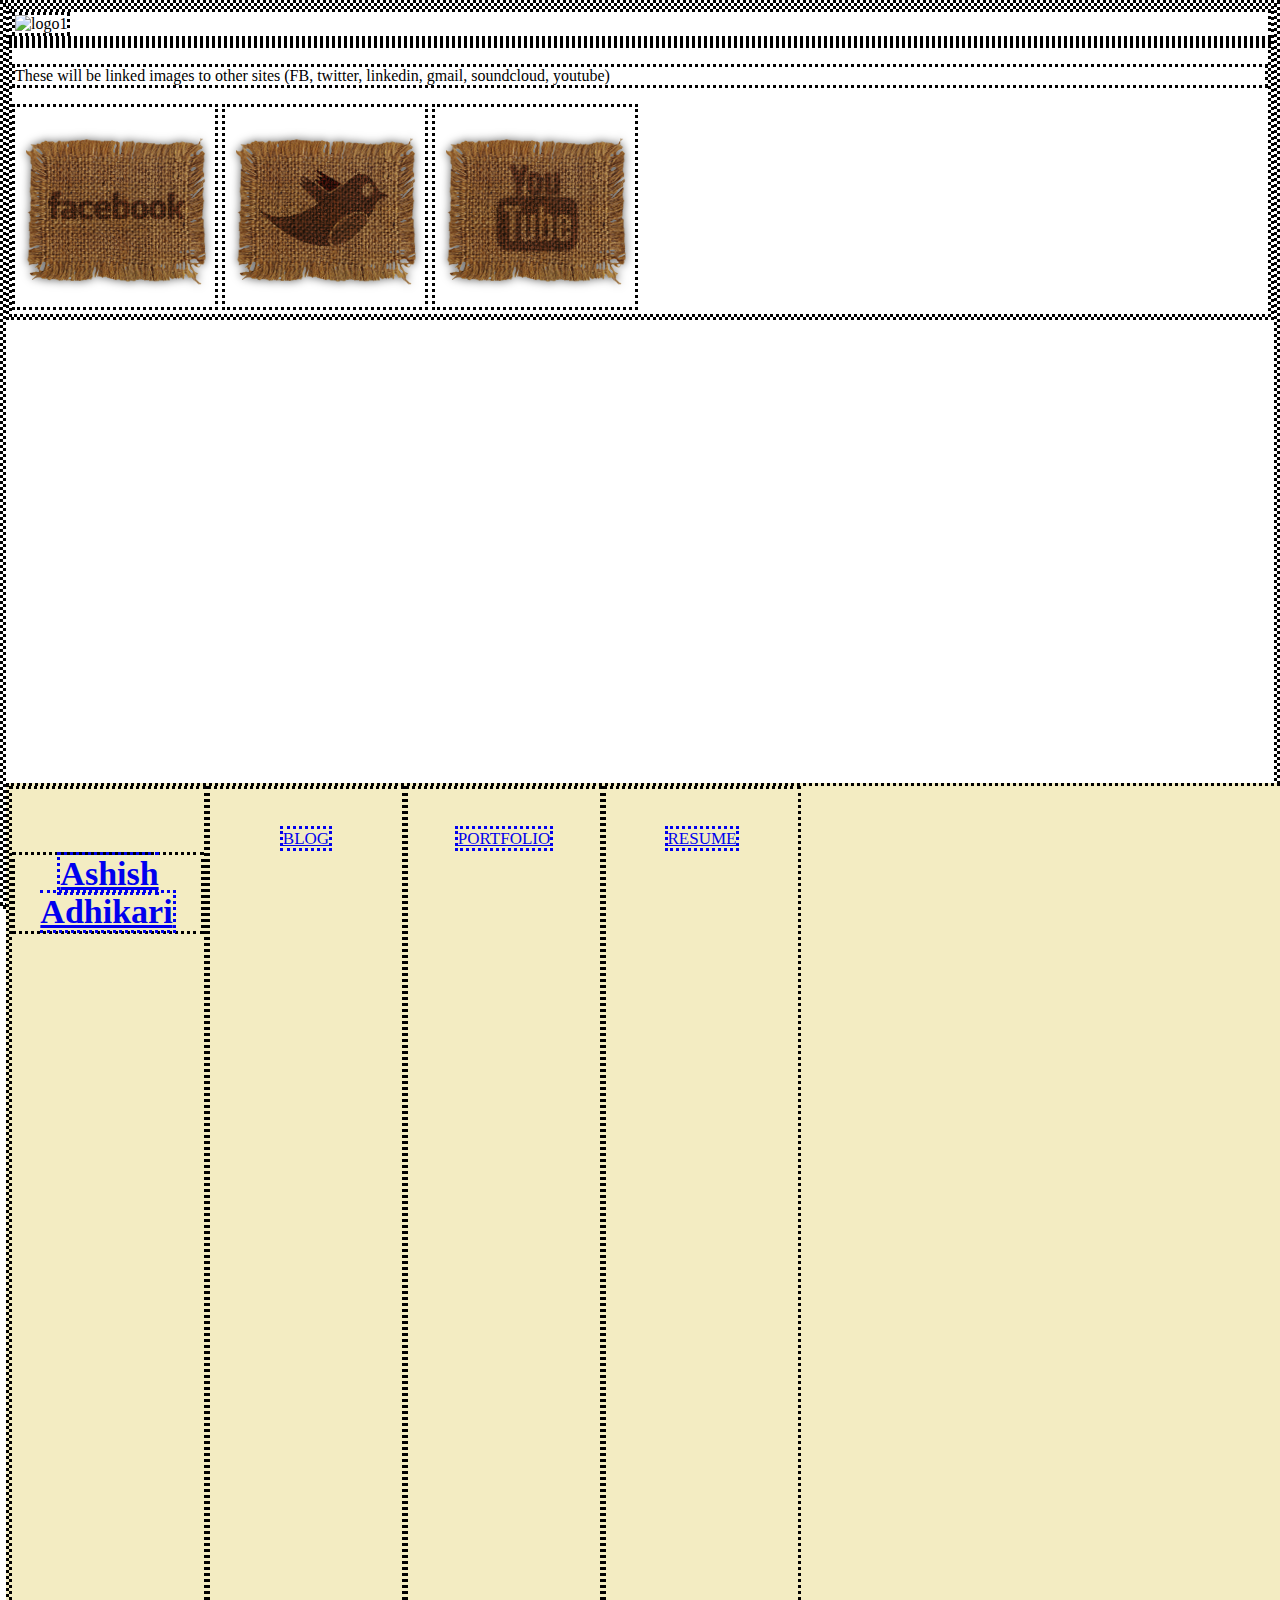
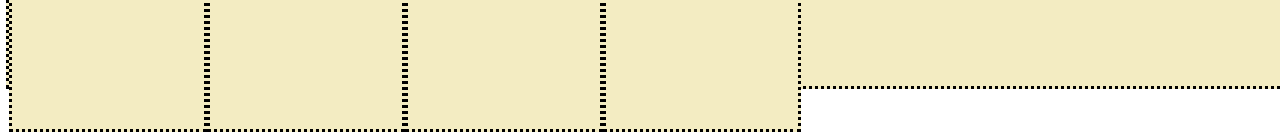
==== index.html @ 72137e71 "images for the logos added as png files" ====
<!DOCTYPE html>
<html lang="en">
<head>
<link rel="stylesheet"  href="./CSS/index.css" type="text/css"/>
<link rel="stylesheet" href="CSS/about.css" type="text/css">

<title>Ashish Adhikari - Homepage</title>
</head>

<body>

<div class="logocontainer">
	<div> <img id="logo" src="./Images/Logo.jpg" alt="logo1">
	</div>
	<div id="quote">
	</div>
	<div id="sociallinks">
		<p>These will be linked images to other sites (FB, twitter, linkedin, gmail, soundcloud, youtube)</p>
		<img class="logo1" id="facebook" src="./Images/facebook.png" alt="facebook">
		<img class="logo1" id="twitter" src="./Images/twitter.png" alt="logo1">
		<img class="logo1" id="youtube" src="./Images/you-tube.png" alt="logo1">
	</div>
</div>


<div id="navbar">
    <div class="navblock">
	<h1> <a href="./index.html">Ashish Adhikari </a></h1>
</div>

	<div class="navblock">
		<a href="./blog.html">BLOG</a>
	 </div>
	 <div class="navblock">
		<a href="./portfolio.html">PORTFOLIO</a>
	 </div>
	 <div class="navblock">
		<a href="./resume.html">RESUME</a>
	 </div>
</div>	


</body>
</html>
---- CSS/index.css ----
*{
    border-style:solid
}
html, body {height: 100%;
    		margin: 0;
    	}
#navbar{top:87%;
    display:inline-block;
	position:fixed;
        
}



.navblock{
font-family:"Impact";
 display:inline-block;
	position:static;
	top:87%;
	width:33%;
	height:90%;
	float:right;
	z-index:2;
	text-align:left;
        background-color:#F3ecc2;
}
#navbar:hover{
    top:5%;
}

.navblock:hover{
  background-color:#aedddd;
  
  
}
.navblock:active{
    background-color:#F3ecc2
}
---- CSS/about.css ----
*{border-style:dotted;}

 html, body{
     margin-left:auto;
     margin-right:auto;
    	}

/*PAGE TITLE*/
#pagetitle h1 {
font-family:"Impact";
text-align:center;
}

/*Left Margin*/
#leftmargin{
    height:100%;
    width:23%;
    background-color:red;
    display:block;
    position:relative;
    float:left;
}
/*BLURB WORK*/
.blurb{
margin-left:100px;
padding-left:50px;
width:66%;
}
#currrentcontainer{
    float:right;
    z-index:2;
display:block;
    
}
/*NAVBAR CONTAINER*/
#navbarcontainer{
display:block;
	position:fixed;
	top:87%;
	width:100%;
	height:10%;
	z-index:1;
	background-color:#F3ecc2;
 }
#navbar{

	margin-right:30px;
	background-color:white;
	display:inline-block;
	width:100%;
	height:100%;
	position:absolute;
	z-index:auto;
	background-color:#F3ecc2;
}


#navbar div{
font-family:"Impact";
text-align:center;
 float:left;
 width:15%;
 height:100%;
 padding-top:40px;
 font-size:17px;
}

#name{
        font-family:"Impact";
	padding-left:80px;
	width:33%;
	height:90%;
	float:left;
	z-index:2;
	text-align:left;
}
#pictures:hover{
 background-color:#4e7676;
}
#words:hover{
 background-color:#aedddd;
}
#photos:hover{
 background-color:#c4dddd;
}
#about:hover{
 background-color:#336464;
}
#name:hover{
 background-color:#red;
 }
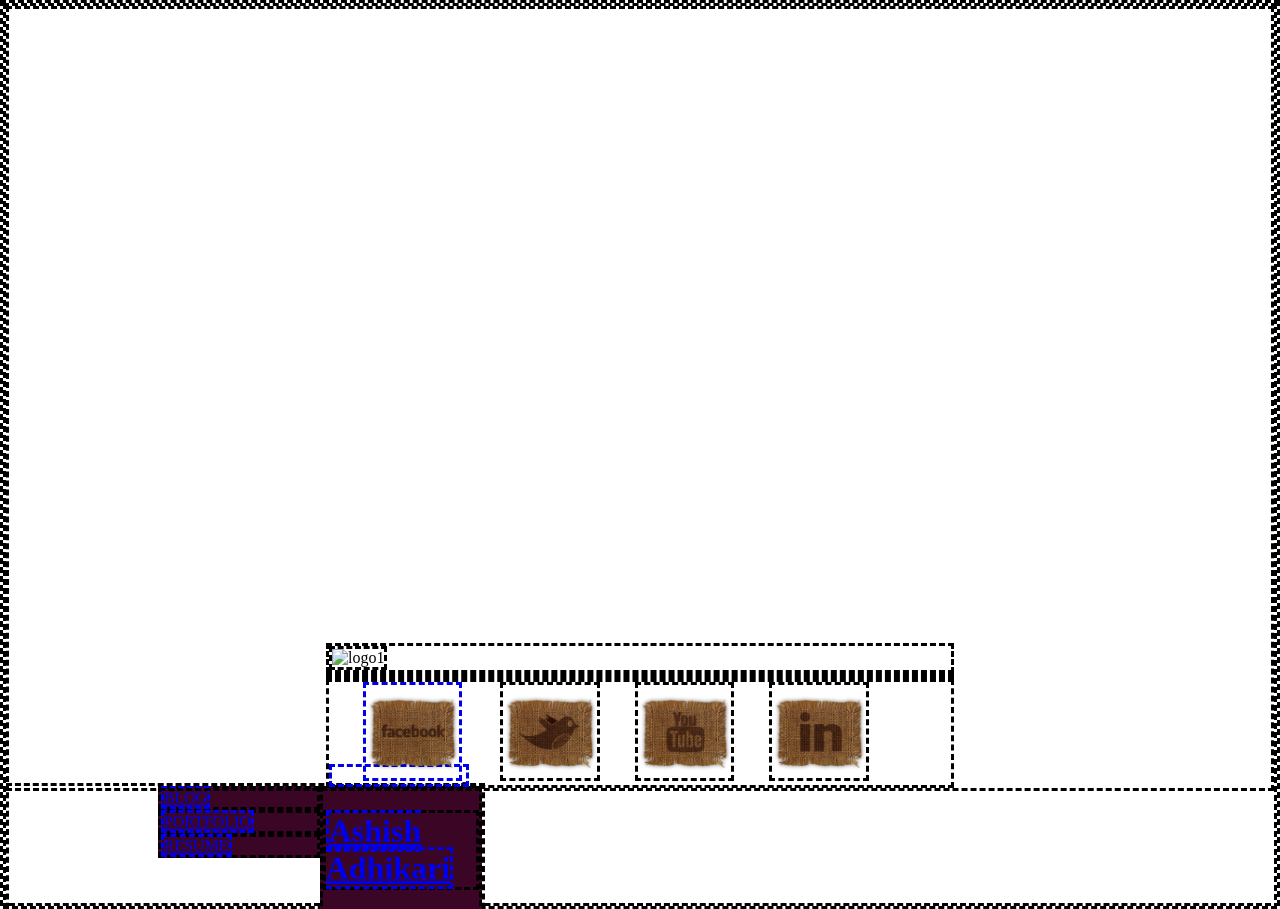
==== commit 318b48b9: "a little cleaner setup of the backround images...still not working yet though" ====
--- a/index.html
+++ b/index.html
@@ -2,12 +2,11 @@
 <html lang="en">
 <head>
 <link rel="stylesheet"  href="./CSS/index.css" type="text/css"/>
-<link rel="stylesheet" href="CSS/about.css" type="text/css">
 
 <title>Ashish Adhikari - Homepage</title>
 </head>
 
-<body>
+<body background = "./Images/"background-image.jpg"">
 
 <div class="logocontainer">
 	<div> <img id="logo" src="./Images/Logo.jpg" alt="logo1">
@@ -15,10 +14,11 @@
 	<div id="quote">
 	</div>
 	<div id="sociallinks">
-		<p>These will be linked images to other sites (FB, twitter, linkedin, gmail, soundcloud, youtube)</p>
-		<img class="logo1" id="facebook" src="./Images/facebook.png" alt="facebook">
-		<img class="logo1" id="twitter" src="./Images/twitter.png" alt="logo1">
-		<img class="logo1" id="youtube" src="./Images/you-tube.png" alt="logo1">
+		<a href="http://www.facebook.com" ><img class="logo1" id="facebook" src="./Images/facebook.png" alt="facebook"> </a>
+		<img class="logo1" id="twitter" src="./Images/twitter.png" alt="twitter">
+		<img class="logo1" id="youtube" src="./Images/you-tube.png" alt="youtube">
+		<img class="logo1" id="linked in" src="./Images/linked-in.png" alt="linked in">
+
 	</div>
 </div>
 
--- a/CSS/index.css
+++ b/CSS/index.css
@@ -1,16 +1,42 @@
 *{
-    border-style:solid
+    border-style:dashed;
 }
 html, body {height: 100%;
     		margin: 0;
     	}
+
+  body{
+
+
+background-color: #9D18c;
+background-size:100% 100%;
+background-repeat:no-repeat;
+z-index: -1;
+  }
+
 #navbar{top:87%;
     display:inline-block;
 	position:fixed;
         
 }
 
+.logocontainer{
+z-index: 1;
+	padding-left:25%;
+	padding-top: 50%;
+	padding-right:25%;
+	position:relative;
+	background-color:0e0433;
+	background-origin:border-box; 
+}
 
+.logo1{
+	height: 15%;
+	width: 15%;
+	margin-left:5%;
+	background-color:5b7e79;
+	background-origin:border-box; 
+}
 
 .navblock{
 font-family:"Impact";
@@ -22,18 +48,7 @@
 	float:right;
 	z-index:2;
 	text-align:left;
-        background-color:#F3ecc2;
-}
-#navbar:hover{
-    top:5%;
+     background-color:#3b0526;
+     background-origin:border-box;
 }
 
-.navblock:hover{
-  background-color:#aedddd;
-  
-  
-}
-.navblock:active{
-    background-color:#F3ecc2
-}
- 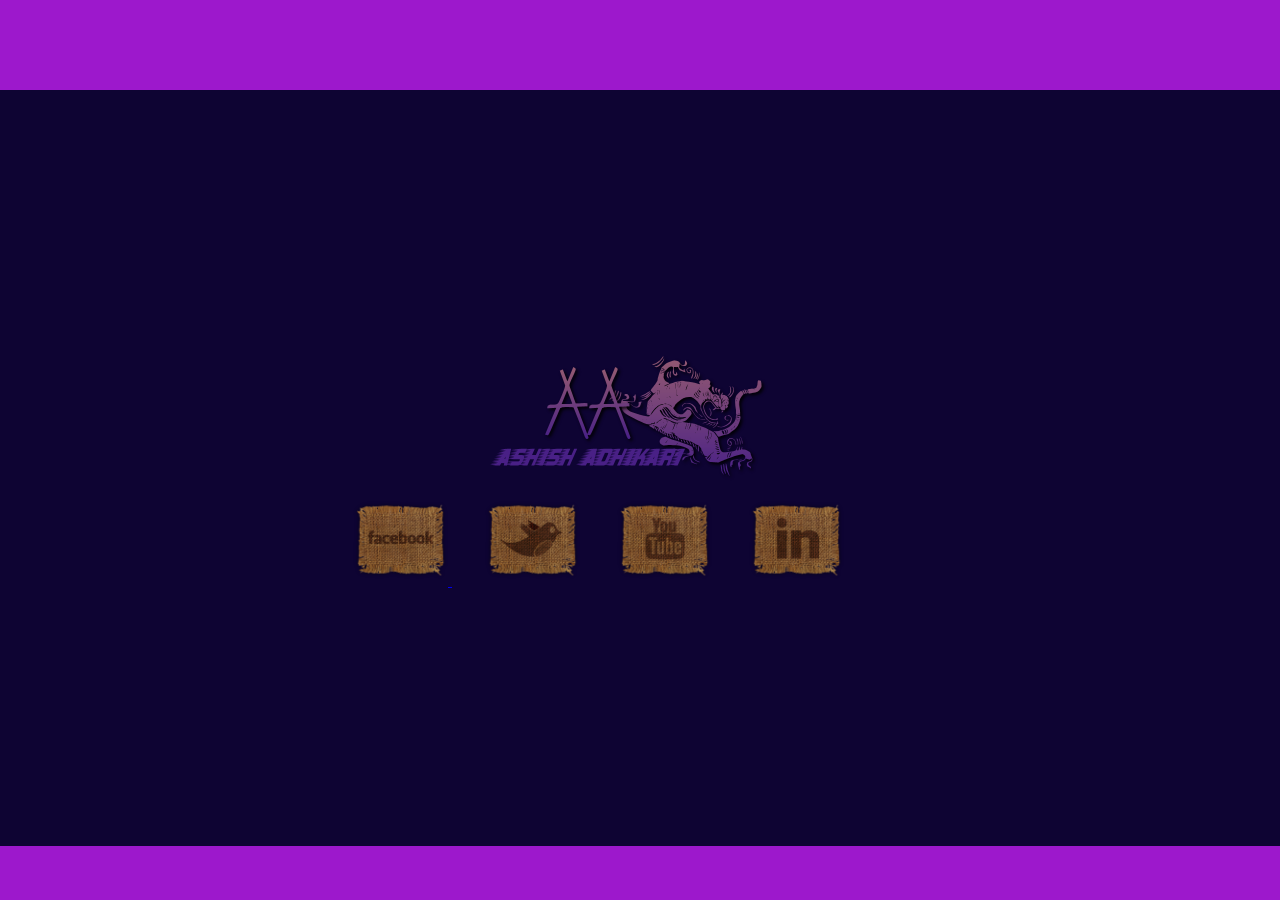
==== commit 0a91b09d: "finally things are starting to work" ====
--- a/index.html
+++ b/index.html
@@ -6,10 +6,10 @@
 <title>Ashish Adhikari - Homepage</title>
 </head>
 
-<body background = "./Images/"background-image.jpg"">
-
+<body>
+<div id="topwrap"></div>
 <div class="logocontainer">
-	<div> <img id="logo" src="./Images/Logo.jpg" alt="logo1">
+	<div> <img id="logo" src="./Images/logo.png" alt="logo1">
 	</div>
 	<div id="quote">
 	</div>
@@ -23,22 +23,3 @@
 </div>
 
 
-<div id="navbar">
-    <div class="navblock">
-	<h1> <a href="./index.html">Ashish Adhikari </a></h1>
-</div>
-
-	<div class="navblock">
-		<a href="./blog.html">BLOG</a>
-	 </div>
-	 <div class="navblock">
-		<a href="./portfolio.html">PORTFOLIO</a>
-	 </div>
-	 <div class="navblock">
-		<a href="./resume.html">RESUME</a>
-	 </div>
-</div>	
-
-
-</body>
-</html>
--- a/CSS/index.css
+++ b/CSS/index.css
@@ -1,6 +1,8 @@
-*{
+/**{
     border-style:dashed;
 }
+
+*/
 html, body {height: 100%;
     		margin: 0;
     	}
@@ -8,47 +10,45 @@
   body{
 
 
-background-color: #9D18c;
+background-color: #9D18cc;
 background-size:100% 100%;
 background-repeat:no-repeat;
 z-index: -1;
   }
 
-#navbar{top:87%;
-    display:inline-block;
+#topwrap{
+	height:10%;
+	background-color: #9d18cc;
+	width:100%;
+}
+.navwrapper{
 	position:fixed;
-        
+    top:80%;
+    width:100%;
+    height:15%;
+
 }
 
 .logocontainer{
 z-index: 1;
 	padding-left:25%;
-	padding-top: 50%;
+	padding-top: 20%;
+	padding-bottom: 20%;
 	padding-right:25%;
 	position:relative;
-	background-color:0e0433;
+	background-color:#0e0433;
 	background-origin:border-box; 
 }
+ #logo{
+ 	padding-left: 25%;
+ 	position:relative;
 
+ }
 .logo1{
-	height: 15%;
+	height: 100%;
 	width: 15%;
 	margin-left:5%;
 	background-color:5b7e79;
 	background-origin:border-box; 
 }
 
-.navblock{
-font-family:"Impact";
- display:inline-block;
-	position:static;
-	top:87%;
-	width:33%;
-	height:90%;
-	float:right;
-	z-index:2;
-	text-align:left;
-     background-color:#3b0526;
-     background-origin:border-box;
-}
-
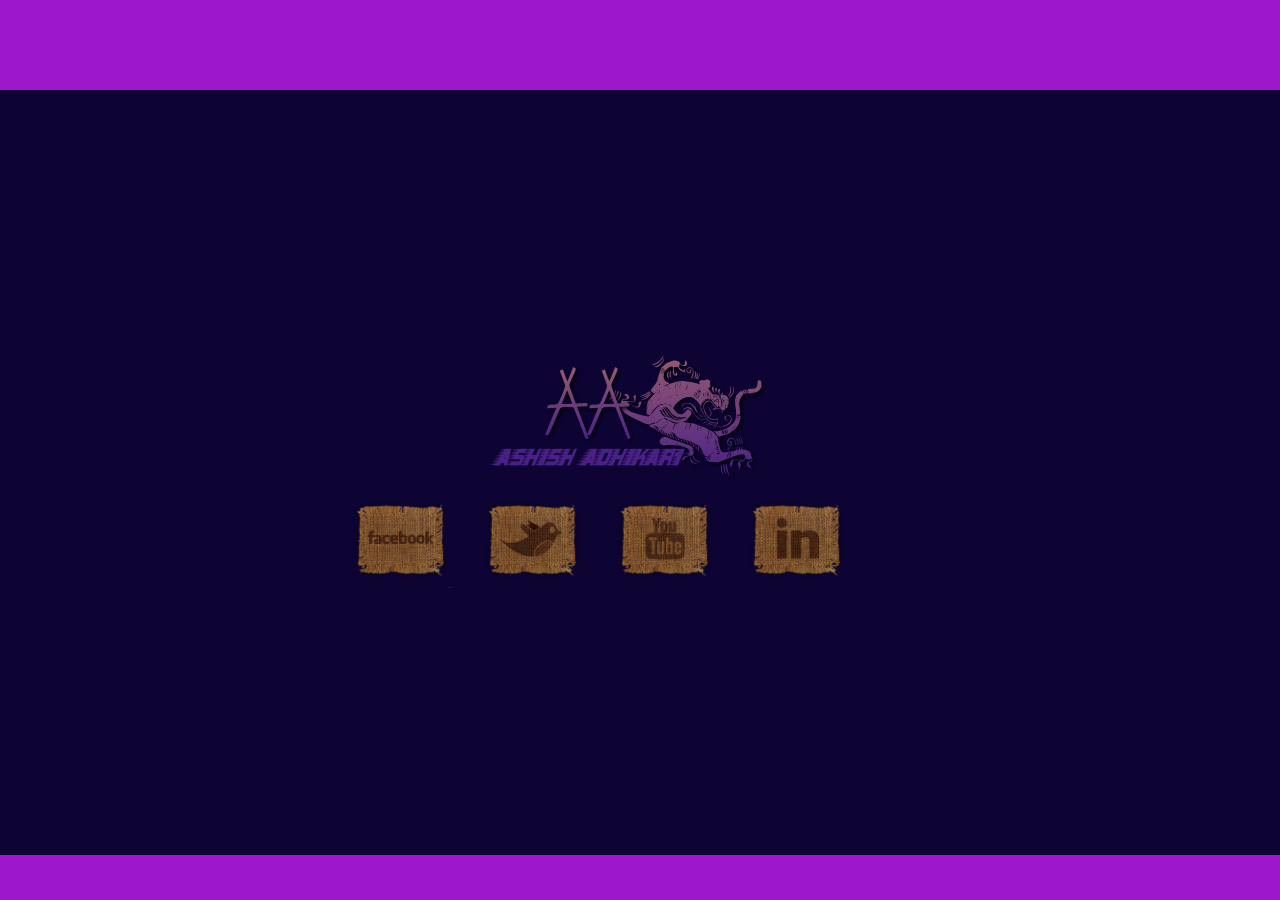
==== commit 44dc8895: "nav bar added, need to edit some more though" ====
--- a/index.html
+++ b/index.html
@@ -23,3 +23,25 @@
 </div>
 
 
+<nav id="navbarwrap">
+	<div class="navbar" id="name">
+		<button>
+			<h1>Ashish Adhikari</h1>
+		</button>
+	</div>
+	<div class="navbar" id="Blog">
+		<button>
+			<h2>Blog</h2>
+		</button>
+	</div>
+	<div class="navbar" id="Portfolio">
+		<button>
+			<h2>Portfolio</h2>
+		</button>
+	</div>
+	<div class="navbar" id="Resume">
+		<button>
+			<h2>Resume</h2>
+		</button>
+	</div>
+</nav>
--- a/CSS/index.css
+++ b/CSS/index.css
@@ -17,17 +17,12 @@
   }
 
 #topwrap{
-	height:10%;
+	min-height: 10%;
+	max-height:10%;
 	background-color: #9d18cc;
 	width:100%;
 }
-.navwrapper{
-	position:fixed;
-    top:80%;
-    width:100%;
-    height:15%;
 
-}
 
 .logocontainer{
 z-index: 1;
@@ -38,6 +33,7 @@
 	position:relative;
 	background-color:#0e0433;
 	background-origin:border-box; 
+	max-height: 25%;
 }
  #logo{
  	padding-left: 25%;
@@ -45,10 +41,52 @@
 
  }
 .logo1{
-	height: 100%;
+	z-index: 2;
+	max-height: 100%;
 	width: 15%;
 	margin-left:5%;
-	background-color:5b7e79;
+	background-color:#0e0433
 	background-origin:border-box; 
 }
 
+#navbarwrap{
+	position:fixed; 
+	top:85%;
+	height:10%;
+	width:100%;
+	background-color: #0e0433;
+	margin-bottom: 40%;
+
+	
+}
+
+#navbarwrap div {
+	position:relative;
+	display: inline-block;
+	margin-left: 10px;
+	max-width: 40%;
+	min-width: 15%;
+	padding-left: 30px;
+
+
+}
+
+#name{
+	width: 30%;
+}
+.navbar button {
+	width:95%;
+	height: 90%;
+}
+button {
+	color:white;
+	background-color: #0e0433;
+	border: none;
+}
+
+button:hover{
+	font-weight: bold;
+	background-color: #000433;
+	-webkit-transform: scale(2);
+}
+	
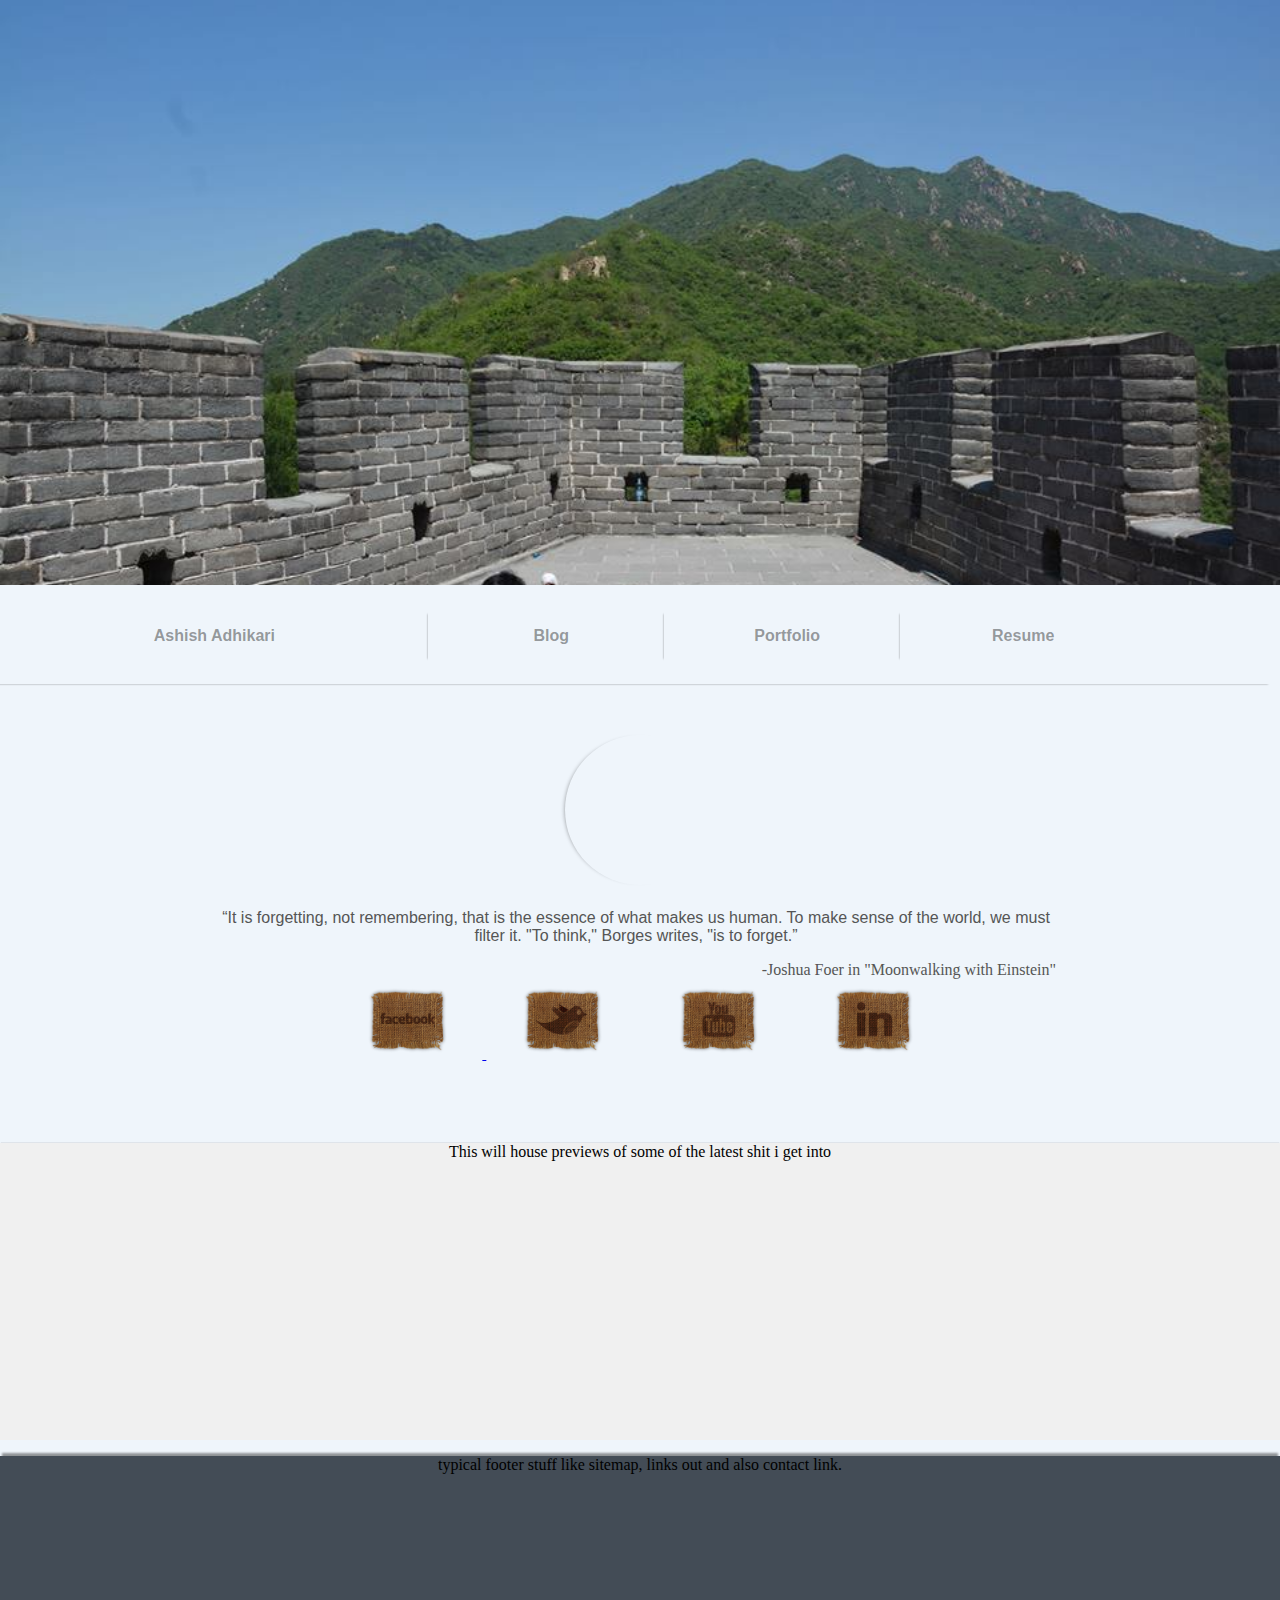
==== commit d93b42ff: "the index page has huge improvements interms of layout and also interms of coloring.....the things t" ====
--- a/index.html
+++ b/index.html
@@ -7,41 +7,59 @@
 </head>
 
 <body>
-<div id="topwrap"></div>
+<div id="topwrap">
+</div>
 <div class="logocontainer">
-	<div> <img id="logo" src="./Images/logo.png" alt="logo1">
+	<div id="logo"> 
 	</div>
-	<div id="quote">
-	</div>
+	<blockquote>
+		<p>
+			“It is forgetting, not remembering, that is the essence of what makes us human. To make sense of the world, we must filter it. "To think," Borges writes, "is to forget.” 
+		</p>
+		<div class="source">
+			-Joshua Foer in "Moonwalking with Einstein"
+		</div>
+	</blockquote>
 	<div id="sociallinks">
-		<a href="http://www.facebook.com" ><img class="logo1" id="facebook" src="./Images/facebook.png" alt="facebook"> </a>
-		<img class="logo1" id="twitter" src="./Images/twitter.png" alt="twitter">
-		<img class="logo1" id="youtube" src="./Images/you-tube.png" alt="youtube">
-		<img class="logo1" id="linked in" src="./Images/linked-in.png" alt="linked in">
-
+		<a href="http://www.facebook.com" >
+			<img class="logo1" id="facebook" src="./CSS/Images/facebook.png" alt="facebook">
+		</a>
+		<a>
+			<img class="logo1" id="twitter" src="./CSS/Images/twitter.png" alt="twitter">
+		</a>
+		<a>
+			<img class="logo1" id="youtube" src="./CSS/Images/you-tube.png" alt="youtube">
+		</a>
+		<a>
+			<img class="logo1" id="linked in" src="./CSS/Images/linked-in.png" alt="linked in">
+		</a>
 	</div>
 </div>
 
 
 <nav id="navbarwrap">
 	<div class="navbar" id="name">
-		<button>
-			<h1>Ashish Adhikari</h1>
-		</button>
+			<h2>Ashish Adhikari</h2>
 	</div>
 	<div class="navbar" id="Blog">
-		<button>
 			<h2>Blog</h2>
-		</button>
 	</div>
 	<div class="navbar" id="Portfolio">
-		<button>
 			<h2>Portfolio</h2>
-		</button>
 	</div>
 	<div class="navbar" id="Resume">
-		<button>
 			<h2>Resume</h2>
-		</button>
 	</div>
 </nav>
+
+<div id="previews">
+	<p>
+		This will house previews of some of the latest shit i get into
+	</p>
+</div>
+	
+<div id="footer">
+	<p>
+		typical footer stuff like sitemap, links out and also contact link.
+	</p>
+</div>--- a/CSS/index.css
+++ b/CSS/index.css
@@ -10,53 +10,99 @@
   body{
 
 
-background-color: #9D18cc;
+background-color: #EFF5FB;
 background-size:100% 100%;
 background-repeat:no-repeat;
 z-index: -1;
   }
 
+/*Below is the CSS for the TOPWRAP */
+
 #topwrap{
-	min-height: 10%;
-	max-height:10%;
-	background-color: #9d18cc;
-	width:100%;
+	min-height:65%;
+	max-height: 65%;
+	background-color:#EFF5FB; 
+	min-width:100%;
+	max-width: 100%;
+	background-image: url(Images/topwrap.jpg);
+	background-repeat:no-repeat;
+	background-size: cover;
+	background-position: center center;
+
 }
 
+/* Below is the CSS for the LOGOCONTAINER */
 
 .logocontainer{
-z-index: 1;
-	padding-left:25%;
-	padding-top: 20%;
-	padding-bottom: 20%;
-	padding-right:25%;
+	padding-top: 150px;
+	margin-left: auto;
+	margin-right: auto;
 	position:relative;
-	background-color:#0e0433;
-	background-origin:border-box; 
-	max-height: 25%;
+	max-height: 50%;
+	width:70%;
+	text-align:center;
 }
  #logo{
- 	padding-left: 25%;
+ 	background-image: url(images/facepic.jpg);
+ 	height:150px;
+ 	width:150px;
+ 	background-repeat:no-repeat;
+ 	background-size: cover;
+ 	background-position: center center;
  	position:relative;
-
+ 	box-shadow: -4px 0 4px -4px rgba(0,0,0,0.4);
+ 	border-radius: 125px;
+ 	margin-left: auto;
+	margin-right: auto;
+ 	
  }
 .logo1{
+	display:inline-block;
 	z-index: 2;
-	max-height: 100%;
-	width: 15%;
-	margin-left:5%;
-	background-color:#0e0433
-	background-origin:border-box; 
+	height:80px;
+	width:80px;
+	padding-left: 4%;
+	padding-right: 4%;
+
+}
+.logo1 img{
+	display:block;
+	box-shadow: -8px 0 2px -2px rgba(0,0,0,0.4);
 }
 
+blockquote {
+	margin: 0;
+	padding: 0;
+	color: #555;
+}
+
+blockquote p {
+
+	font-family:helvetica;
+	font:italic;
+	font-size: 1em;
+	margin: 1.5em 2em 0 1.5em;
+ 	padding: 0;
+
+}
+blockquote .source {
+	text-align: right;
+	font-style: normal;
+	margin-right: 2em;
+	margin-top: 1em;
+}
+
+/* Below is the CSS for the NAVBAR*/
+
 #navbarwrap{
-	position:fixed; 
-	top:85%;
-	height:10%;
+	position:absolute; 
+	top:68%;
+	height:8%;
 	width:100%;
-	background-color: #0e0433;
+	background-color: ##EFF5FB;
 	margin-bottom: 40%;
-
+	margin-left: -10px;
+	box-shadow: 0 2px 2px -2px rgba(0,0,0,0.4);
 	
 }
 
@@ -68,25 +114,47 @@
 	min-width: 15%;
 	padding-left: 30px;
 
+}
+
+.navbar{
+	box-shadow: -2px 0 2px -2px rgba(0,0,0,0.4);
+}
+#name{
+	width: 30%;
 
 }
-
-#name{
-	width: 30%;
-}
-.navbar button {
+.navbar h2 {
 	width:95%;
 	height: 90%;
+	text-align: center;
+	
 }
-button {
-	color:white;
-	background-color: #0e0433;
-	border: none;
+h2 {
+	color:rgba(0,0,0,0.4);
+	background-color: ##EFF5FB;
+	border: solid 2px #EFF5FB ;
+	font-family:helvetica;
+	font-size: 1em;
+}
+/*Below is the CSS for the PREVIEWS*/
+
+#previews{
+	position:relative;
+	width:100%;
+	height:33%;
+	background-color:#f0f0f0;
+	margin-top: 80px;
+	box-shadow: 0 -1px 1px -1px rgba(0,0,0,0.4);
+	text-align: center;
 }
 
-button:hover{
-	font-weight: bold;
-	background-color: #000433;
-	-webkit-transform: scale(2);
+/*Below is the CSS for the FOOTER*/
+
+#footer{
+	position:relative;
+	width:100%;
+	height:20%;
+	background-color:#434c56;
+	box-shadow: 0 -5px 2px -2px rgba(0,0,0,0.4);
+	text-align: center;
 }
-	
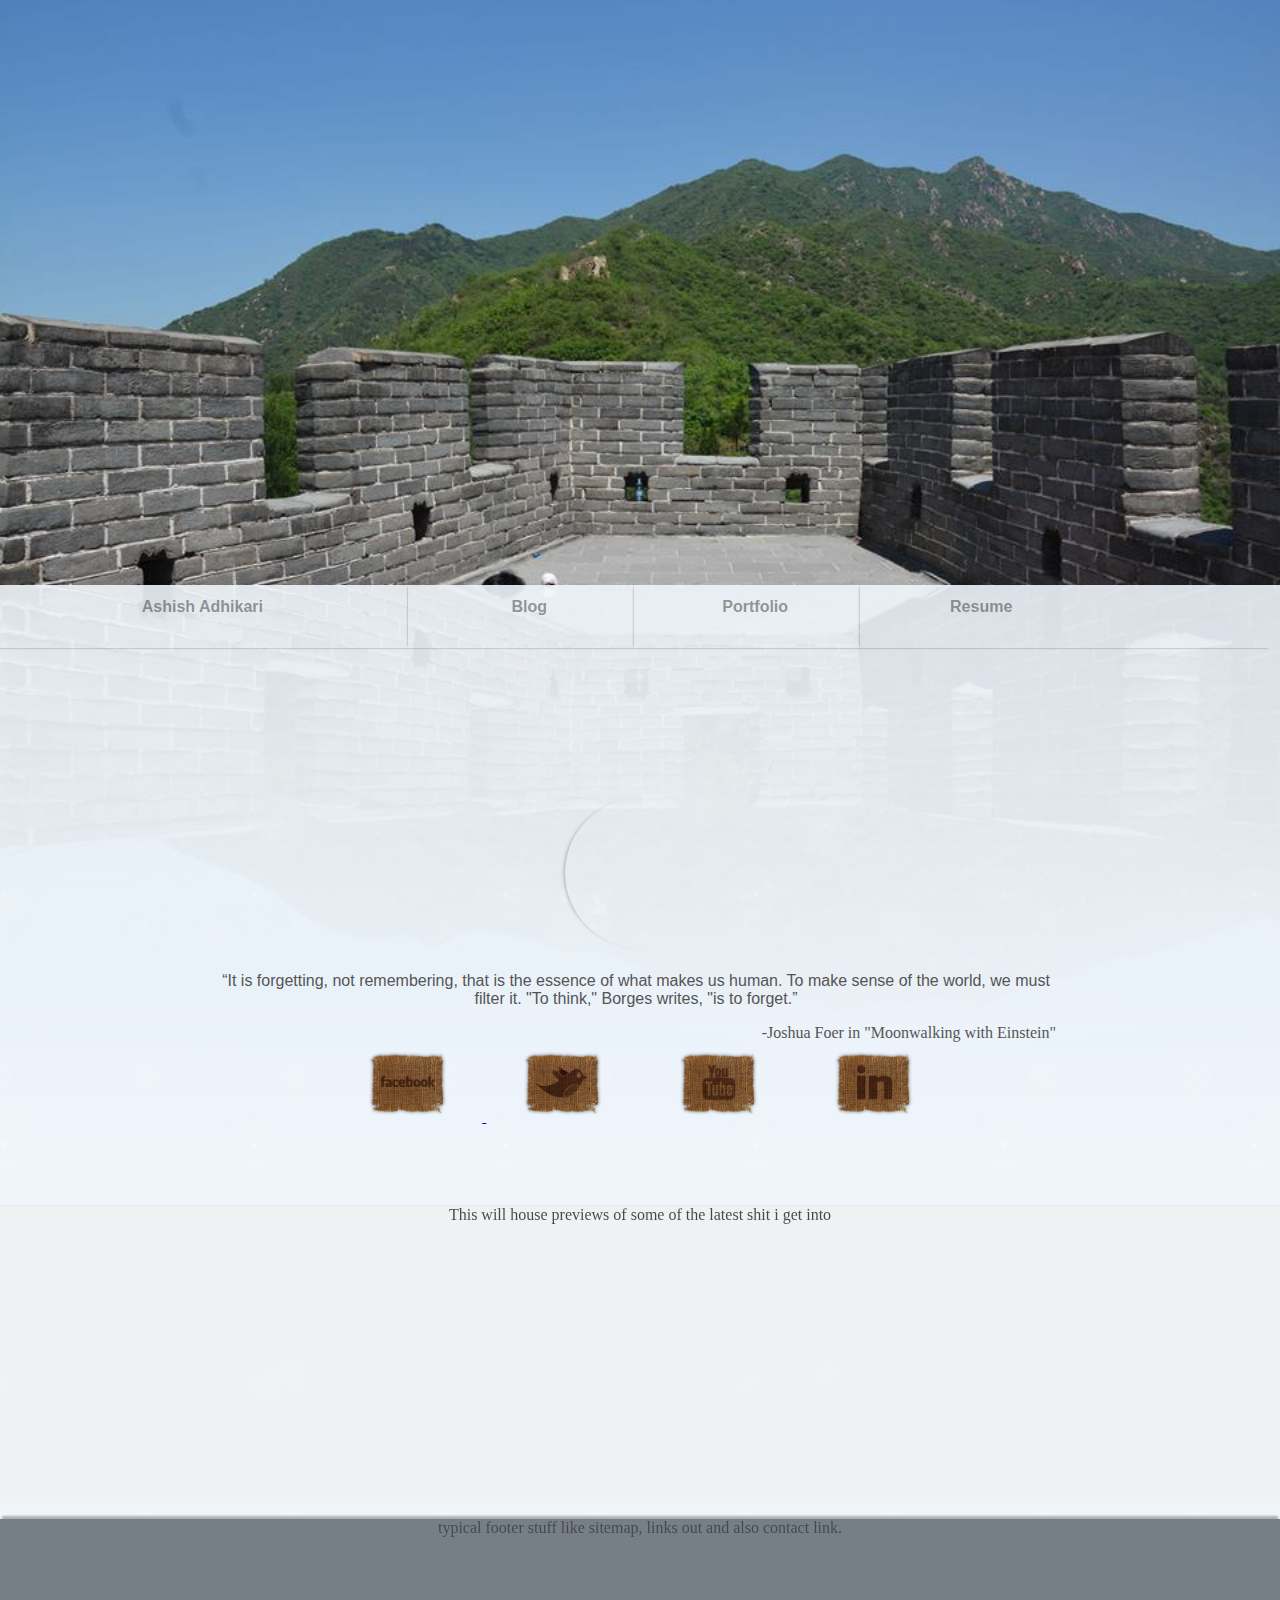
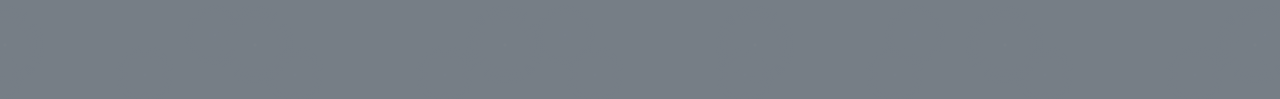
==== commit 8a3d3d94: "navbarhoverstuff done" ====
--- a/index.html
+++ b/index.html
@@ -9,6 +9,22 @@
 <body>
 <div id="topwrap">
 </div>
+
+<nav id="navbarwrap">
+	<div class="navbar" id="name">
+			<h2>Ashish Adhikari</h2>
+	</div>
+	<div class="navbar" id="Blog">
+			<h2>Blog</h2>
+	</div>
+	<div class="navbar" id="Portfolio">
+			<h2>Portfolio</h2>
+	</div>
+	<div class="navbar" id="Resume">
+			<h2>Resume</h2>
+	</div>
+</nav>
+
 <div class="logocontainer">
 	<div id="logo"> 
 	</div>
@@ -37,21 +53,6 @@
 </div>
 
 
-<nav id="navbarwrap">
-	<div class="navbar" id="name">
-			<h2>Ashish Adhikari</h2>
-	</div>
-	<div class="navbar" id="Blog">
-			<h2>Blog</h2>
-	</div>
-	<div class="navbar" id="Portfolio">
-			<h2>Portfolio</h2>
-	</div>
-	<div class="navbar" id="Resume">
-			<h2>Resume</h2>
-	</div>
-</nav>
-
 <div id="previews">
 	<p>
 		This will house previews of some of the latest shit i get into
--- a/CSS/index.css
+++ b/CSS/index.css
@@ -10,10 +10,16 @@
   body{
 
 
-background-color: #EFF5FB;
-background-size:100% 100%;
-background-repeat:no-repeat;
-z-index: -1;
+/*Below is the CSS for the backgorund*/
+	background-color:#EFF5FB;
+	background-image:
+	radial-gradient(white, rgba(255,255,255,.2) 2px, transparent 40px),
+	radial-gradient(white, rgba(255,255,255,.15) 1px, transparent 30px),
+	radial-gradient(white, rgba(255,255,255,.1) 2px, transparent 40px),
+	radial-gradient(rgba(255,255,255,.4), rgba(255,255,255,.1) 2px, transparent 30px);
+	background-size: 550px 550px, 350px 350px, 250px 250px, 150px 150px; 
+	background-position: 0 0, 40px 60px, 130px 270px, 70px 100px;
+	background-attachment: scroll;
   }
 
 /*Below is the CSS for the TOPWRAP */
@@ -28,6 +34,8 @@
 	background-repeat:no-repeat;
 	background-size: cover;
 	background-position: center center;
+	-webkit-box-reflect:below 0px
+	-webkit-gradient(linear, left top, left bottom, from(transparent), to(rgba(250, 250, 250, 0.1)));
 
 }
 
@@ -95,21 +103,18 @@
 /* Below is the CSS for the NAVBAR*/
 
 #navbarwrap{
-	position:absolute; 
-	top:68%;
-	height:8%;
+	position:relative; 
+	height:7%;
 	width:100%;
-	background-color: ##EFF5FB;
-	margin-bottom: 40%;
 	margin-left: -10px;
+	margin-right: -30px;
 	box-shadow: 0 2px 2px -2px rgba(0,0,0,0.4);
-	
 }
 
 #navbarwrap div {
+	height:100%;
 	position:relative;
 	display: inline-block;
-	margin-left: 10px;
 	max-width: 40%;
 	min-width: 15%;
 	padding-left: 30px;
@@ -117,6 +122,7 @@
 }
 
 .navbar{
+	background-origin:border-box;
 	box-shadow: -2px 0 2px -2px rgba(0,0,0,0.4);
 }
 #name{
@@ -131,11 +137,23 @@
 }
 h2 {
 	color:rgba(0,0,0,0.4);
-	background-color: ##EFF5FB;
-	border: solid 2px #EFF5FB ;
 	font-family:helvetica;
 	font-size: 1em;
+	text-align: center;
+
 }
+
+.navbar:hover{
+	-webkit-transform:translateY(5px), scaleY(1.25); 
+	background-color: #434c56;
+	-webkit-transition: background-color 1s;
+}
+
+.navbar h2:hover{
+	color:black;
+	-webkit-transition: color 1s;
+}
+
 /*Below is the CSS for the PREVIEWS*/
 
 #previews{
@@ -146,6 +164,12 @@
 	margin-top: 80px;
 	box-shadow: 0 -1px 1px -1px rgba(0,0,0,0.4);
 	text-align: center;
+	opacity: 0.7;	
+}
+
+#previews p{
+	opacity:1;
+	font-family: Oldenburg;
 }
 
 /*Below is the CSS for the FOOTER*/
@@ -157,4 +181,6 @@
 	background-color:#434c56;
 	box-shadow: 0 -5px 2px -2px rgba(0,0,0,0.4);
 	text-align: center;
+	opacity: 0.7;
 }
+
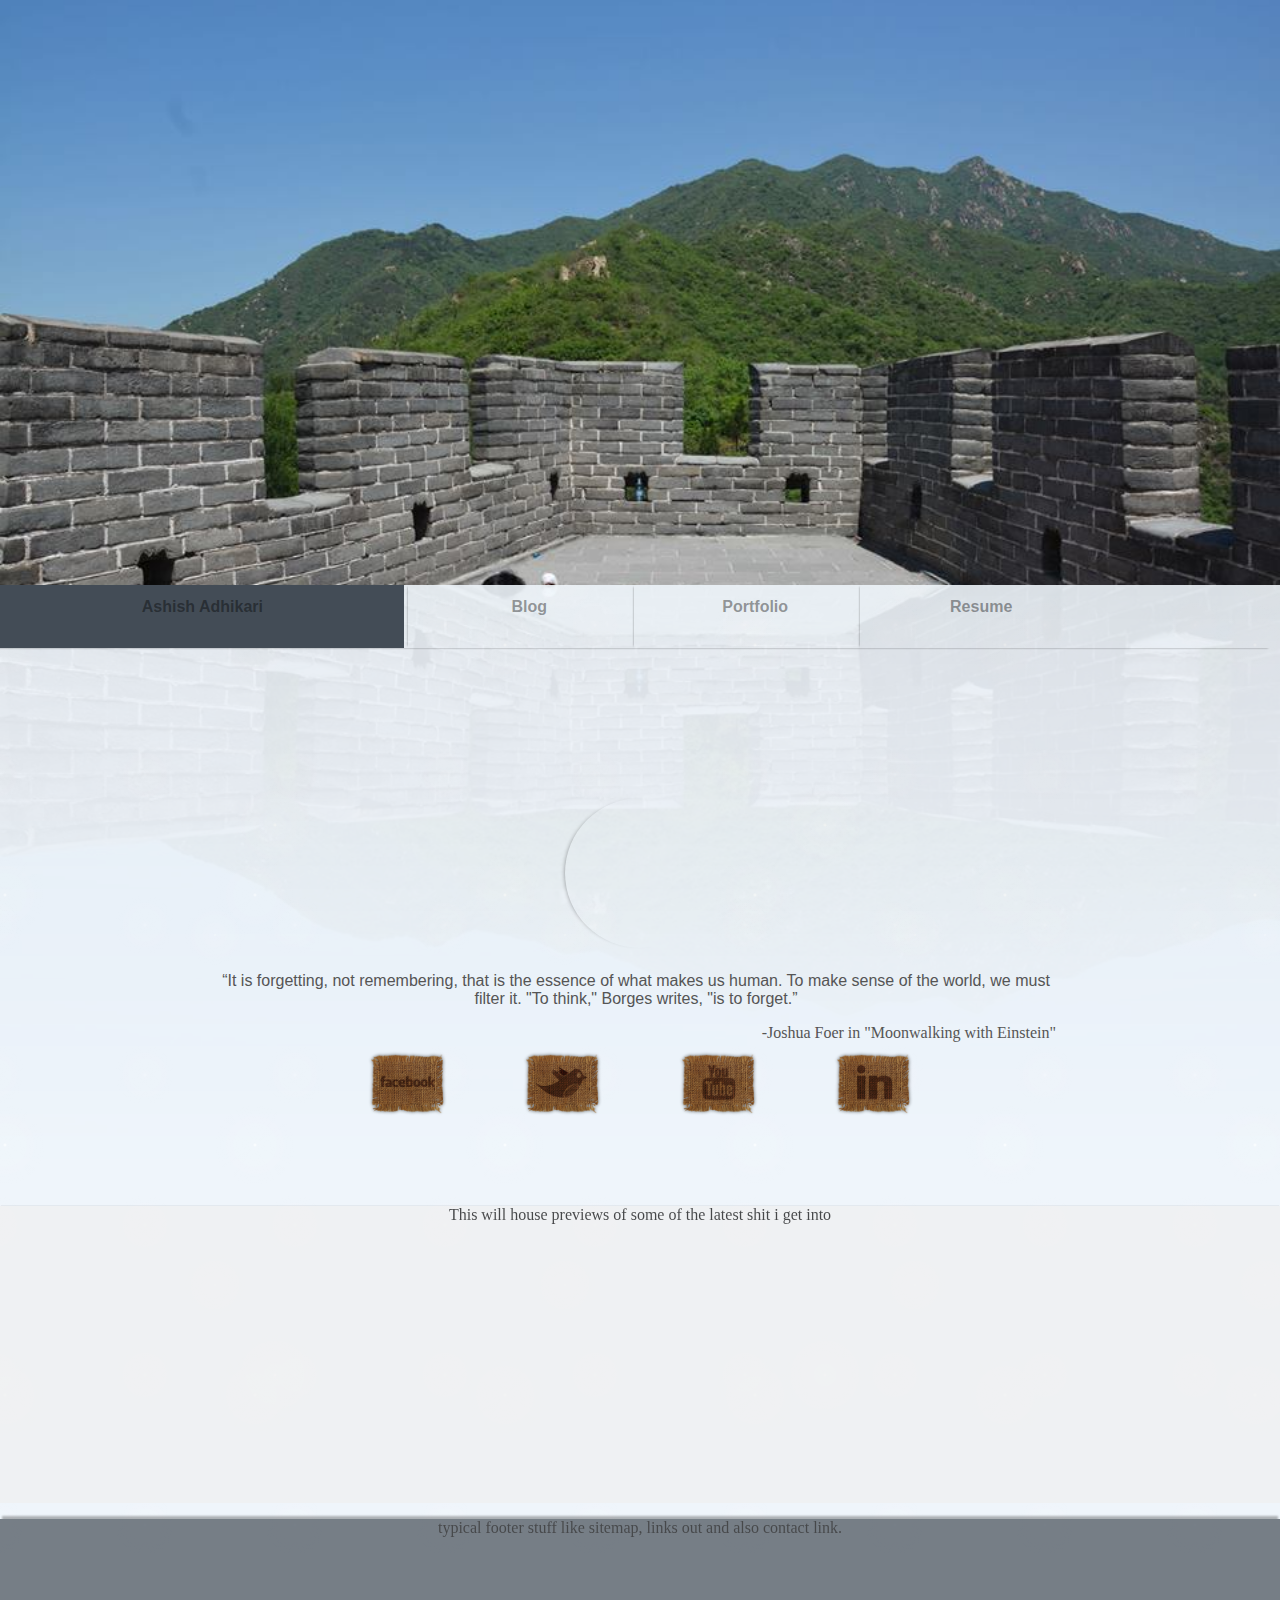
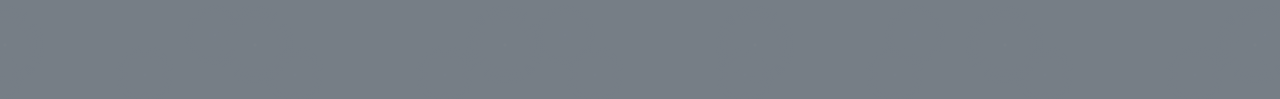
==== commit 30d6f703: "more updates on nav bar" ====
--- a/index.html
+++ b/index.html
@@ -12,16 +12,24 @@
 
 <nav id="navbarwrap">
 	<div class="navbar" id="name">
-			<h2>Ashish Adhikari</h2>
+			<a href="./index.html">
+				<h2>Ashish Adhikari</h2>
+			</a>
 	</div>
 	<div class="navbar" id="Blog">
-			<h2>Blog</h2>
+			<a href="./about.html">
+				<h2>Blog</h2>
+			</a>
 	</div>
 	<div class="navbar" id="Portfolio">
-			<h2>Portfolio</h2>
+			<a href="./portfolio.com">
+				<h2>Portfolio</h2>
+			</a>
 	</div>
 	<div class="navbar" id="Resume">
-			<h2>Resume</h2>
+			<a href="./resume.html">
+				<h2>Resume</h2>
+			</a>
 	</div>
 </nav>
 
--- a/CSS/index.css
+++ b/CSS/index.css
@@ -141,12 +141,17 @@
 	font-size: 1em;
 	text-align: center;
 
+
+}
+
+a{
+	text-decoration:  none;
 }
 
 .navbar:hover{
 	-webkit-transform:translateY(5px), scaleY(1.25); 
 	background-color: #434c56;
-	-webkit-transition: background-color 1s;
+	-webkit-transition: background-color 2s;
 }
 
 .navbar h2:hover{
@@ -154,6 +159,9 @@
 	-webkit-transition: color 1s;
 }
 
+#name{
+	background-color: #434c56;
+}
 /*Below is the CSS for the PREVIEWS*/
 
 #previews{
